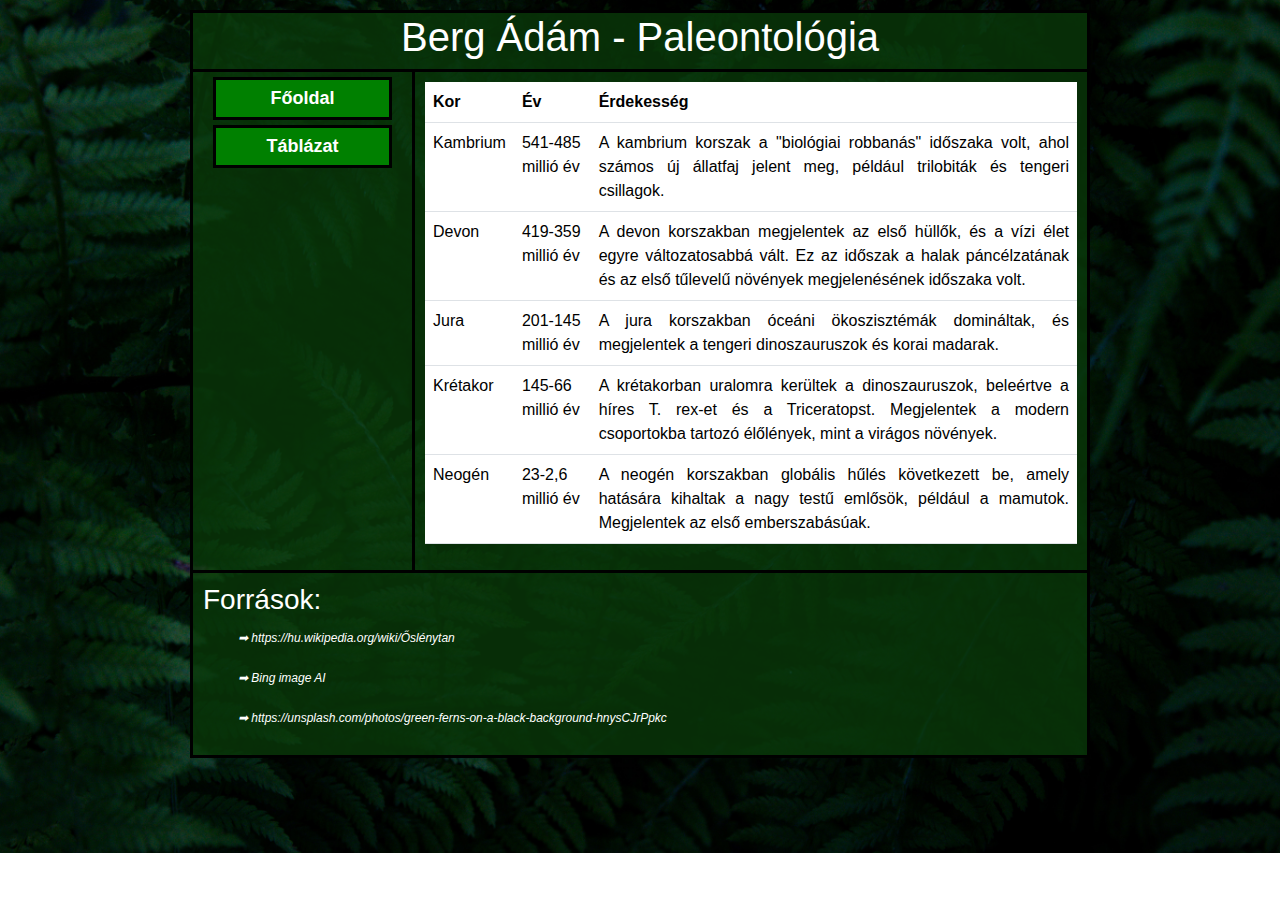
==== tabla.html @ da353649 "Első" ====
<!DOCTYPE html>
<html lang="hu">
  <head>
    <meta charset="UTF-8" />
    <meta name="viewport" content="width=device-width, initial-scale=1.0" />
    <title>Berg Ádám beadandó</title>
    <meta name="description" content="Érdeklődési körömről készült oldal" />
    <meta name="keywords" content="Paleontológia" />
    <meta name="author" content="Berg Ádám" />
    <link href="https://cdn.jsdelivr.net/npm/bootstrap@5.3.2/dist/css/bootstrap.min.css" rel="stylesheet">
    <script src="https://cdn.jsdelivr.net/npm/bootstrap@5.3.2/dist/js/bootstrap.bundle.min.js"></script>
    <link rel="stylesheet" href="style.css" />
  </head>
  <body>
    <main>
      <header><h1>Berg Ádám - Paleontológia</h1></header>
      <nav>
        <ul>
          <li><a href="index.html">Főoldal</a></li>
          <li><a href="#">Táblázat</a></li>
        </ul>
      </nav>
      <article>
        <table class="table">
            <thead>
                <tr>
                    <th scope="col">Kor</th>
                    <th scope="col">Év</th>
                    <th scope="col">Érdekesség</th>
                </tr>
            </thead>
            <tbody>
                <tr>
                    <td>Kambrium</td>
                    <td>541-485 millió év</td>
                    <td>A kambrium korszak a "biológiai robbanás" időszaka volt, ahol számos új állatfaj jelent meg, például trilobiták és tengeri csillagok.</td>
                </tr>
                <tr>
                    <td>Devon</td>
                    <td>419-359 millió év</td>
                    <td>A devon korszakban megjelentek az első hüllők, és a vízi élet egyre változatosabbá vált. Ez az időszak a halak páncélzatának és az első tűlevelű növények megjelenésének időszaka volt.</td>
                </tr>
                <tr>
                    <td>Jura</td>
                    <td>201-145 millió év</td>
                    <td>A jura korszakban óceáni ökoszisztémák domináltak, és megjelentek a tengeri dinoszauruszok és korai madarak.</td>
                </tr>
                <tr>
                    <td>Krétakor</td>
                    <td>145-66 millió év</td>
                    <td>A krétakorban uralomra kerültek a dinoszauruszok, beleértve a híres T. rex-et és a Triceratopst. Megjelentek a modern csoportokba tartozó élőlények, mint a virágos növények.</td>
                </tr>
                <tr>
                    <td>Neogén</td>
                    <td>23-2,6 millió év</td>
                    <td>A neogén korszakban globális hűlés következett be, amely hatására kihaltak a nagy testű emlősök, például a mamutok. Megjelentek az első emberszabásúak.</td>
                </tr>
            </tbody>
            
        </table>
      </article>
      <footer>
        <h3>Források:</h3>
        <p><a href="https://hu.wikipedia.org/wiki/Őslénytan">➡ https://hu.wikipedia.org/wiki/Őslénytan</a></p>
        <p><a href="https://www.bing.com/images/create">➡ Bing image AI</a></p>
        <p><a href="https://unsplash.com/photos/green-ferns-on-a-black-background-hnysCJrPpkc">➡ https://unsplash.com/photos/green-ferns-on-a-black-background-hnysCJrPpkc</a></p>
      </footer>
    </main>
  </body>
</html>
---- style.css ----
body{
    font-family: Arial, Helvetica, sans-serif;
    background-image: url(hatter.jpg);
    background-size: cover;
    background-repeat: no-repeat;
    margin: auto;
}

main{
    display: grid;
    grid-template-columns: 1fr 3fr;
    grid-template-areas: 
    "h h"
    "nav ar"
    "f f";
    max-width: 900px;
    padding-top: 10px;
    margin:auto;
}
@media (max-width: 600px) {
    main{
        display: block;
        width: 100%;
        margin-bottom: 20px;
    }
}
header{
    grid-area: h;
    background-color: rgb(9, 56, 9, 0.8);
    border: black solid 3px;
    text-align: center;
    color: white;
    border-bottom: 0;
}
nav{
    grid-area: nav;
    background-color: rgb(9, 56, 9, 0.8);
    border: black solid 3px;
    text-align: center;
    font-size: 18px;
}
ul{
    padding-left: 15px;
    padding-right: 15px;
}
li{
    list-style-type: none;
    padding: 5px;
    border: black solid 3px;
    margin: 5px;
    background-color: green;
    
}
a{
    color: white;
    text-decoration: none;
    font-weight: bold;
}
article{
    grid-area: ar;
    background-color: rgb(9, 56, 9, 0.8);
    border: black solid 3px;
    text-align: justify;
    padding: 10px;
    color: white;
    border-left: 0;
}
img{
    width: 55%;
    border: black solid 5px;
}
footer{
    grid-area: f;
    background-color: rgb(9, 56, 9, 0.8);
    border: black solid 3px;
    border-top: 0;
    text-align: justify;
    color: white;
    padding: 10px;
}
footer>p>a{
    font-size: 12px;
    font-weight: normal;
    font-style: italic;
    padding-left: 35px;
}
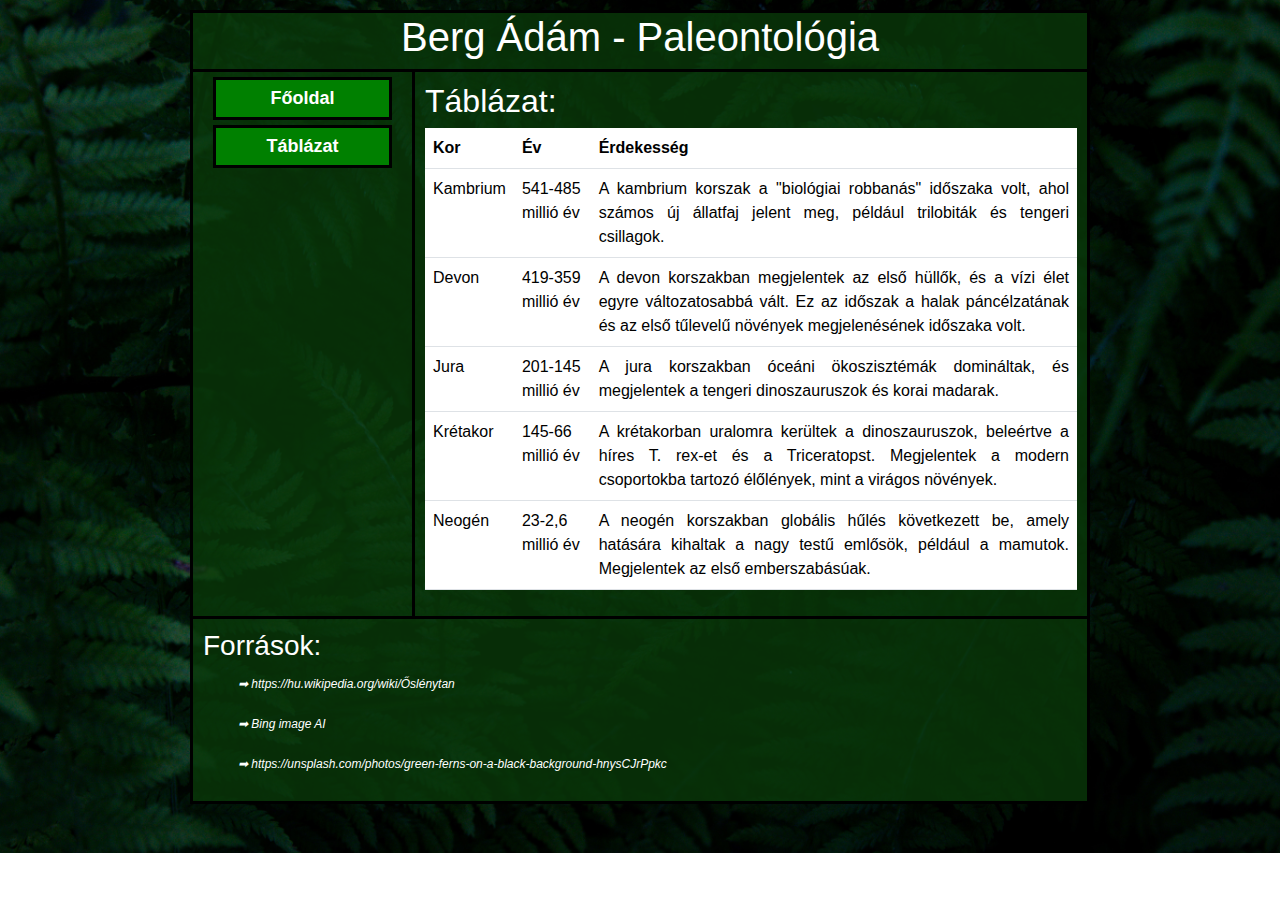
==== commit 3adc4d9b: "Javítás" ====
--- a/tabla.html
+++ b/tabla.html
@@ -21,6 +21,7 @@
         </ul>
       </nav>
       <article>
+        <h2>Táblázat:</h2>
         <table class="table">
             <thead>
                 <tr>
